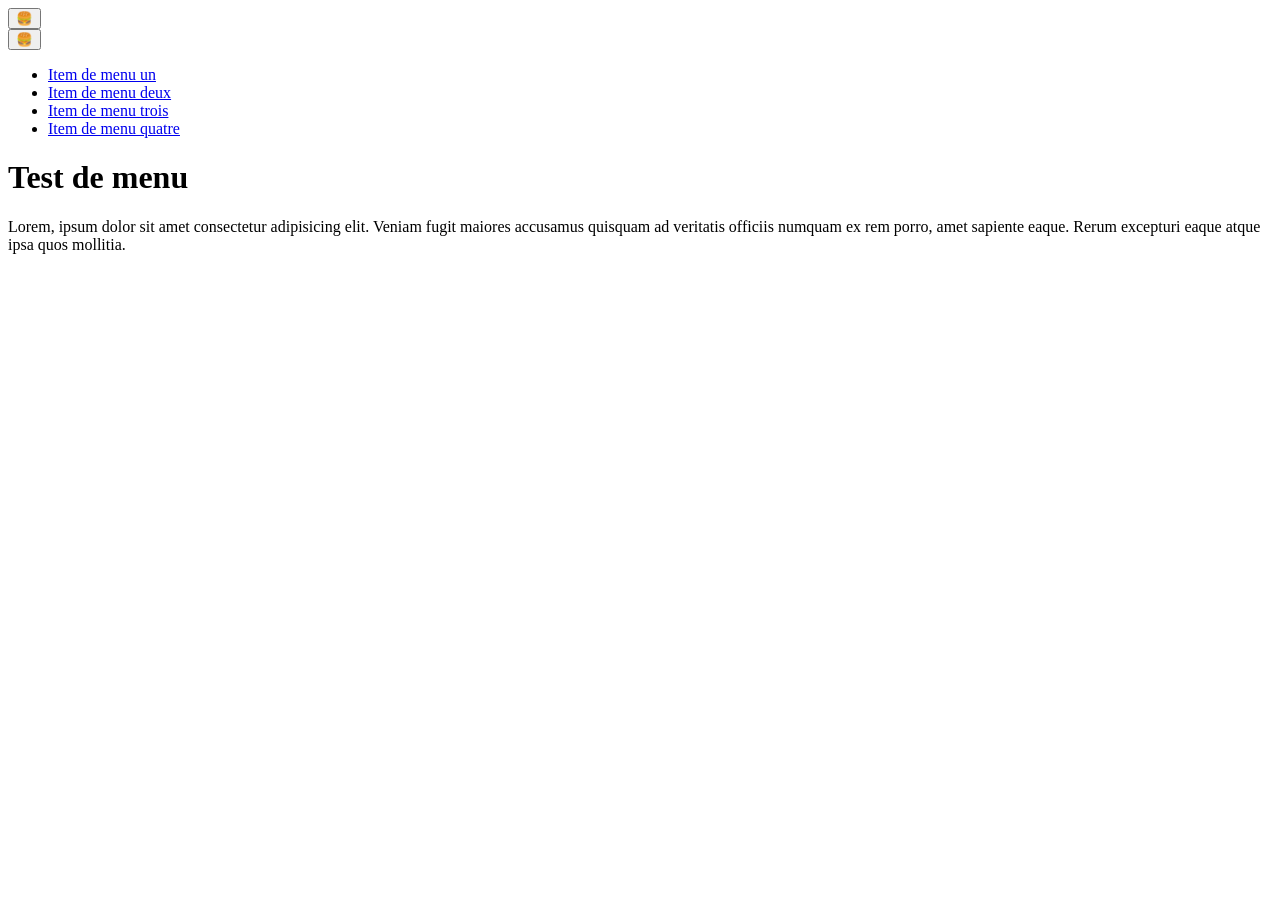
==== index.html @ c099b59a "Initial commit" ====
<!DOCTYPE html>
<html lang="fr">

<head>
  <meta charset="utf-8">
  <meta name="viewport" content="width=device-width, initial-scale=1">
  <title>Test de menu</title>
  <link rel="stylesheet" href="css/style.css">
</head>

<body>
  <header class="header header--home">

    <!-- Menu principal -->
    <button class="burger" type="button" aria-label="Menu">
      🍔
    </button>

    <nav class="menu" aria-label="Main menu">
      <button class="menu__close burger burger--close" type="button" aria-label="Close the menu">
        🍔
      </button>
      <ul class="menu__list">
        <li class="menu__item"><a class="menu__link" href="#">Item de menu un</a></li>
        <li class="menu__item"><a class="menu__link" href="#">Item de menu deux</a></li>
        <li class="menu__item"><a class="menu__link" href="#">Item de menu trois</a></li>
        <li class="menu__item"><a class="menu__link" href="#">Item de menu quatre</a></li>
      </ul>
    </nav>
    <!-- Fin du menu principal -->
  </header>

  <!-- Contenu principal de la page -->
  <main>
    <h1>Test de menu</h1>
    <p>
      Lorem, ipsum dolor sit amet consectetur adipisicing elit. Veniam fugit maiores accusamus quisquam ad veritatis
      officiis numquam ex rem porro, amet sapiente eaque. Rerum excepturi eaque atque ipsa quos mollitia.
    </p>
  </main>
  <!-- Fin du contenu principal -->

</body>

</html>
---- css/style.css ----
/* code css à faire */
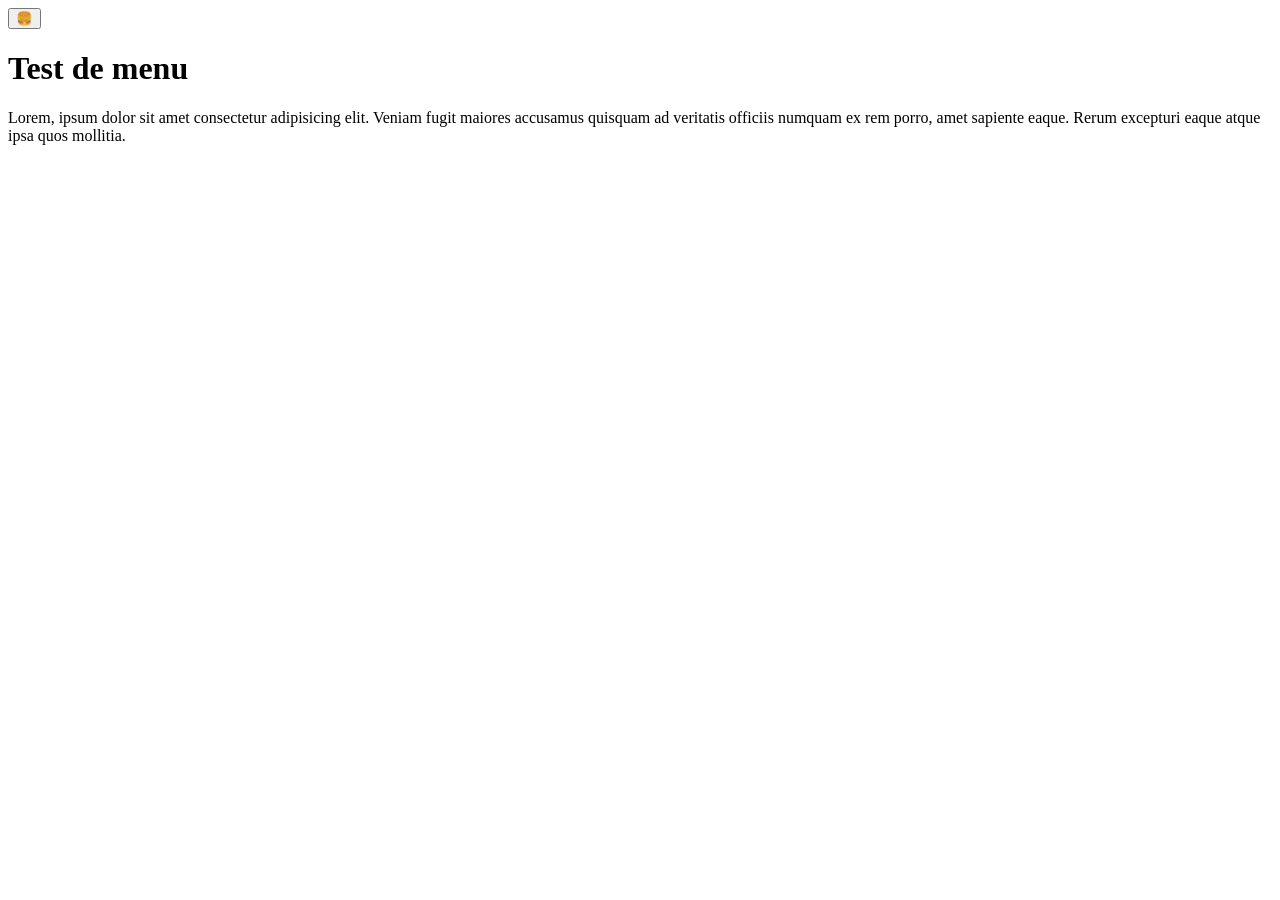
==== commit 3561fa02: "Déclarer le menu comme popover" ====
--- a/index.html
+++ b/index.html
@@ -16,7 +16,7 @@
       🍔
     </button>
 
-    <nav class="menu" aria-label="Main menu">
+    <nav class="menu" id="menu" popover aria-label="Main menu">
       <button class="menu__close burger burger--close" type="button" aria-label="Close the menu">
         🍔
       </button>
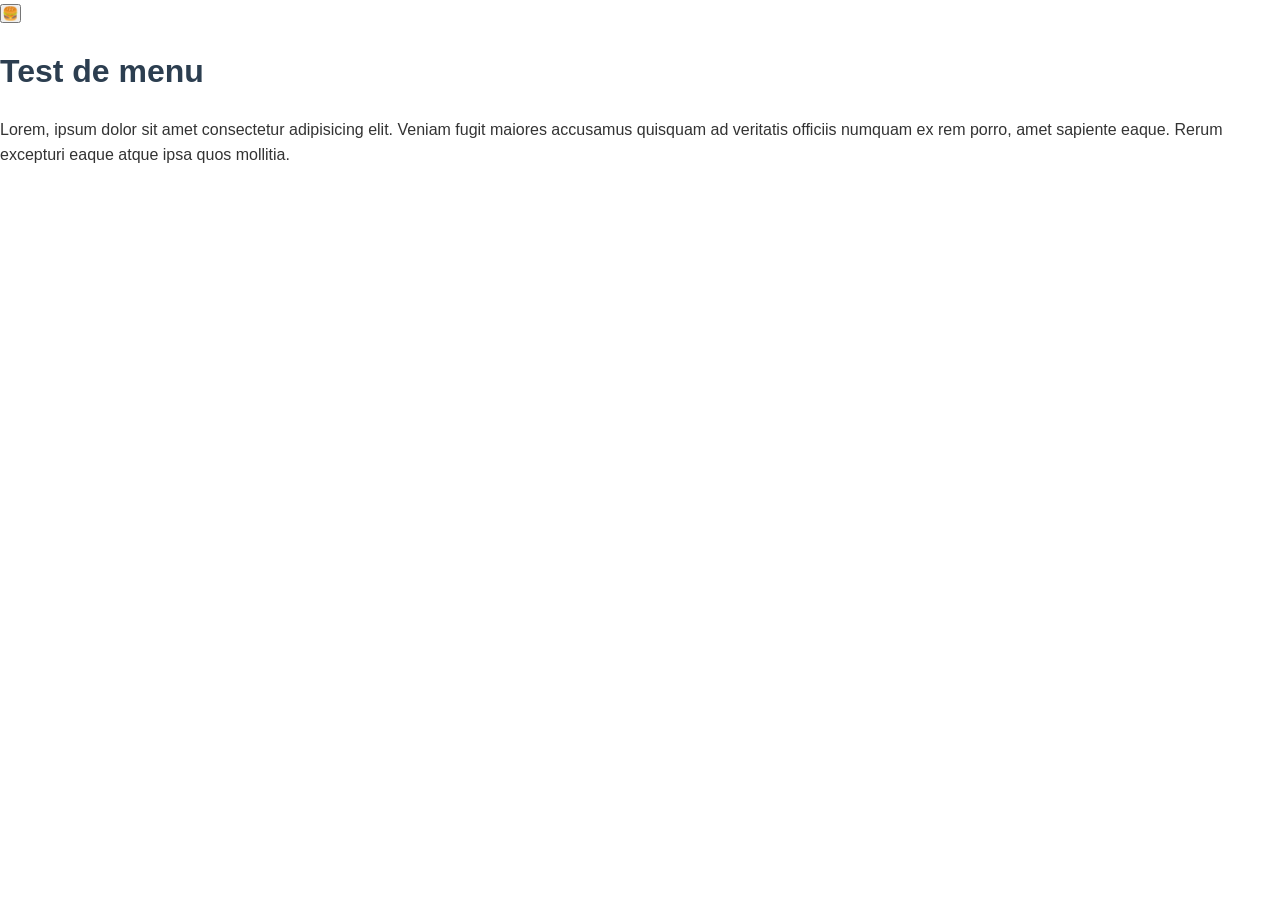
==== commit 13a535a6: "Liens entre les pages + JavaScript poppover" ====
--- a/index.html
+++ b/index.html
@@ -6,25 +6,53 @@
   <meta name="viewport" content="width=device-width, initial-scale=1">
   <title>Test de menu</title>
   <link rel="stylesheet" href="css/style.css">
+  <link rel="stylesheet" href="src/css/styles.css">
 </head>
 
 <body>
   <header class="header header--home">
 
     <!-- Menu principal -->
-    <button class="burger" type="button" aria-label="Menu">
+    <!-- popovertarget="menu" relie ce bouton à l'élément dont l'id est "menu".
+         Sans JavaScript, le clic bascule entre l'ouverture et la fermeture du popover.
+         aria-label donne un nom accessible au bouton représenté par un emoji.
+         MDN : https://developer.mozilla.org/fr/docs/Web/HTML/Reference/Elements/button -->
+    <button class="burger" type="button" popovertarget="menu" aria-label="Menu">
       🍔
     </button>
 
+    <!-- popover masque le menu au départ et permet son affichage au-dessus de la page.
+         Sans valeur, popover utilise le mode auto : Échap ou un clic extérieur le ferme.
+         L'id unique "menu" permet aux deux boutons de cibler ce même menu.
+         MDN : https://developer.mozilla.org/fr/docs/Web/HTML/Reference/Global_attributes/popover -->
     <nav class="menu" id="menu" popover aria-label="Main menu">
-      <button class="menu__close burger burger--close" type="button" aria-label="Close the menu">
-        🍔
+      <!-- popovertargetaction="hide" demande explicitement de fermer le menu ciblé.
+           autofocus place le focus sur ce bouton à l'ouverture : Entrée permet de fermer.
+           aria-label indique la fonction du bouton aux technologies d'assistance. -->
+      <button 
+      class="menu__close burger burger--close"
+      type="button"
+       popovertarget="menu"
+        popovertargetaction="hide"
+        aria-label="Close the menu"
+        autofocus
+      >🍔
       </button>
+      <h4>Menu</h4>
       <ul class="menu__list">
-        <li class="menu__item"><a class="menu__link" href="#">Item de menu un</a></li>
-        <li class="menu__item"><a class="menu__link" href="#">Item de menu deux</a></li>
-        <li class="menu__item"><a class="menu__link" href="#">Item de menu trois</a></li>
-        <li class="menu__item"><a class="menu__link" href="#">Item de menu quatre</a></li>
+        <li class="menu__item"><a class="menu__link" href="index.html">Accueil</a></li>
+        <li class="menu__item"><a class="menu__link" href="cats/index.html">Les chats</a>
+          <ul>
+            <li><a href="cats/chat-1.html">Chat 1</a></li>
+            <li><a href="cats/chat-2.html">Chat 2</a></li>
+          </ul>
+        </li>
+        <li class="menu__item"><a class="menu__link" href="dogs/index.html">Les chiens</a>
+          <ul>
+            <li><a href="dogs/chien-1.html">Chien 1</a></li>
+            <li><a href="dogs/chien-2.html">Chien 2</a></li>
+          </ul>
+        </li>
       </ul>
     </nav>
     <!-- Fin du menu principal -->
@@ -40,6 +68,7 @@
   </main>
   <!-- Fin du contenu principal -->
 
+  <script src="src/js/script.js"></script>
 </body>
 
 </html>
--- a/css/style.css
+++ b/css/style.css
@@ -1 +1,74 @@
 /* code css à faire */
+/* --- menu (popover plein écran) --- */
+
+/* .menu sélectionne les éléments qui portent class="menu" dans le HTML.
+   Le navigateur positionne déjà le popover à l'écran ; width et height à 100%
+   étendent le panneau, et border: 0 supprime sa bordure. */
+.menu {
+  width: 100%;
+  height: 100%;
+  border: 0;
+  /* Le fondu dure 400 ms. allow-discrete autorise aussi les transitions des
+     propriétés sans valeurs intermédiaires, comme display (none / block).
+     MDN : https://developer.mozilla.org/fr/docs/Web/CSS/Reference/Properties/transition-behavior */
+  transition: 400ms allow-discrete;
+  /* Une opacité de 0 rend le menu transparent ; elle sert d'état de départ du fondu. */
+  opacity: 0;
+}
+/* :popover-open cible le menu ouvert. opacity: 1 le rend opaque,
+   et la transition fait évoluer progressivement l'opacité. */
+.menu:popover-open {
+  opacity: 1;
+}
+
+/* @starting-style fournit l'opacité de départ lors de l'apparition du menu,
+   même lorsqu'il était auparavant masqué par display: none.
+   MDN : https://developer.mozilla.org/fr/docs/Web/CSS/Reference/At-rules/@starting-style */
+@starting-style {
+  .menu:popover-open {
+    opacity: 0;
+  }
+}
+
+/* Page figée quand le menu est ouvert */
+
+/* html est la racine de la page. :has() vérifie qu'elle contient un menu ouvert.
+   overflow: hidden empêche alors de faire défiler la page derrière le menu.
+   MDN : https://developer.mozilla.org/fr/docs/Web/CSS/Reference/Selectors/:has */
+html:has(.menu:popover-open) {
+  overflow: hidden;
+}
+
+/* --- burger --- */
+
+/* cursor: pointer affiche un curseur en forme de main au survol du bouton. */
+.burger {
+  cursor: pointer;
+}
+
+/* À l'ouverture, même position « hamburger » */
+/* Le bouton commence sans rotation (transform: none) à l'ouverture du menu. */
+@starting-style {
+  .menu:popover-open .burger--close {
+    transform: none;
+  }
+}
+
+/* L'espace entre les sélecteurs cible le bouton .burger--close situé dans le menu ouvert.
+   rotate(90deg) le tourne d'un quart de tour ; transition: 400ms anime ce changement.
+   Il conserve cette orientation tant que le menu reste ouvert. */
+.menu:popover-open .burger--close {
+  transform: rotate(90deg);
+  transition: 400ms;
+}
+
+/* Cette media query applique la règle si l'utilisateur préfère réduire les mouvements.
+   La virgule regroupe le menu et son bouton de fermeture dans une même règle.
+   transition: none demande de supprimer les transitions, sans supprimer la rotation finale.
+   MDN : https://developer.mozilla.org/fr/docs/Web/CSS/Reference/At-rules/@media/prefers-reduced-motion */
+@media (prefers-reduced-motion: reduce) {
+  .menu,
+  .menu .burger--close {
+    transition: none;
+  }
+}
--- a/src/css/styles.css
+++ b/src/css/styles.css
@@ -0,0 +1,66 @@
+/* Fichier CSS principal */
+* {
+    margin: 0;
+    padding: 0;
+    box-sizing: border-box;
+}
+
+body {
+    font-family: Arial, sans-serif;
+    line-height: 1.6;
+    color: #333;
+}
+
+h1 {
+    color: #2c3e50;
+    margin: 20px 0;
+}
+
+a {
+    color: #3498db;
+    text-decoration: none;
+}
+
+a:hover {
+    text-decoration: underline;
+}
+
+ul {
+    list-style-position: inside;
+    margin: 20px 0;
+}
+
+li {
+    margin: 10px 0;
+}
+
+/* Styles pour les images */
+.media--fullwidth {
+    width: 100%;
+    height: auto;
+}
+
+/* Icônes avant les menus */
+nav h4::before {
+    content: url("../../public/icones/ZondiconsBookReference.svg");
+    margin-right: 10px;
+    width: 20px;
+    height: 20px;
+    display: inline-block;
+}
+
+nav ul li a::before {
+    content: url("../../public/icones/ZondiconsShoppingCart.svg");
+    margin-right: 10px;
+    width: 20px;
+    height: 20px;
+    display: inline-block;
+}
+
+nav ul li ul li a::before {
+    content: url("../../public/icones/ZondiconsAlignJustified.svg");
+    margin-right: 10px;
+    width: 20px;
+    height: 20px;
+    display: inline-block;
+}
